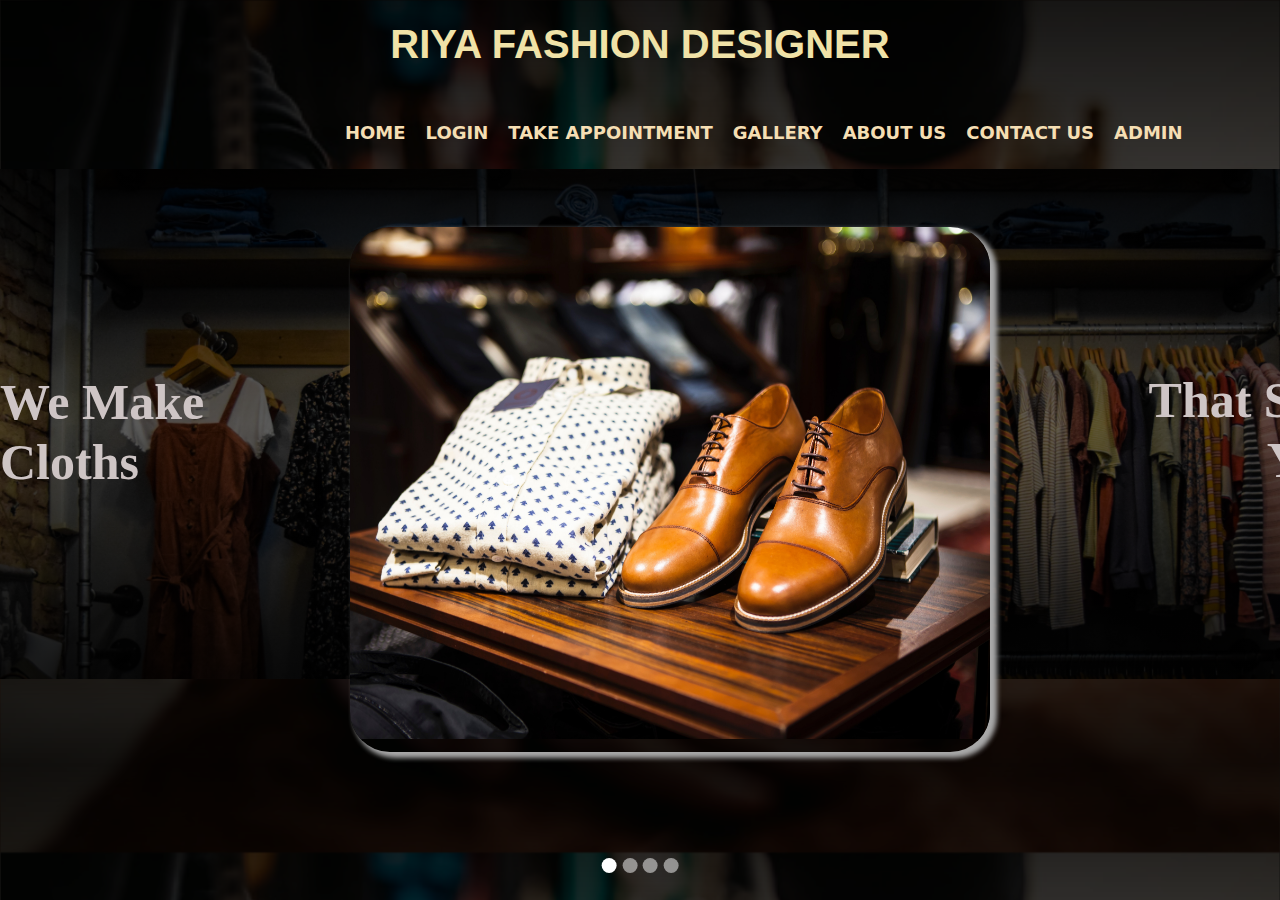
==== index.html @ 6639f549 "Rename index.php to index.html" ====
<!DOCTYPE html>
<html lang="en">
<head>
    <meta charset="UTF-8">
    <meta http-equiv="X-UA-Compatible" content="IE=edge">
    <meta name="viewport" content="width=device-width, initial-scale=1.0">
    <title>Home Page</title>
    <link rel="stylesheet" href="home.css">
    <link rel="stylesheet" href="BOOTSTRAP/bootstrap.css">
</head>
<body>
    <div>
    <h1>
        <b>RIYA FASHION DESIGNER</b>
    </h1>
    </div>

 
      

    <div class="container-fluid">
    <nav>
        <a  href="index.php"><b>HOME</a>
        <a href="login1.php"><b>LOGIN</a>
        <a href="takapp.php"><b>TAKE APPOINTMENT</a>
        <a href="gallery.php"><b>GALLERY</a>
        <a href="aboutus.php"><b>ABOUT US</a>
        <a href="contactus.php"><b> CONTACT US</a>
        <a href="admin.php"><b> ADMIN</a>
         
    </nav></div></div> 
    <div>
    <h2 id="yash">
        <div class="magic"> 
        <span style="color: rgb(206, 197, 197);font-family:Georgia, 'Times New Roman', Times, serif;"><b>We Make <br>Cloths<br> </span>
           </div>
            <div class="magic1">
               <span style="color: rgb(206, 197, 197);font-family:Georgia, 'Times New Roman', Times, serif;"><b>That Suit<br>You</br></span>
        </div> 
        
    </h2>
    </div>
      <div class="slider-frame"> 
        <div id="sldie-images">  
            
                <img src="Photos/men/m1.jpg"  >
            
                <img  src="Photos/men/m2.png" >
           
                <img src="Photos/women/w1.png" >
           
                <img src="Photos/women/w2.png" >
            </div>
         </div>
         <div class="indicators">
            <span id="btn1" class="active"></span>
            <span id="btn2"></span>
            <span id="btn3"></span>
            <span id="btn4"></span>
        </div>
    </div>

   
    <script>

        var slide = document.getElementById("sldie-images");
        var btn1 = document.getElementById('btn1');
        var btn2 = document.getElementById('btn2');
        var btn3 = document.getElementById('btn3');
        var btn4 = document.getElementById('btn4');

        btn1.onclick = function () {
            slide.style.transform = "translateX(0px)";
            btn1.classList.add('active');
            btn2.classList.remove('active');
            btn3.classList.remove('active');
            btn4.classList.remive('active');
        };
        btn2.onclick = function () {
            slide.style.transform = "translateX(-100%)";
            btn1.classList.remove('active');
            btn2.classList.add('active');
            btn3.classList.remove('active');
            btn4.classList.remove('active');
        };
        btn3.onclick = function () {
            slide.style.transform = "translateX(-200%)";
            btn1.classList.remove('active');
            btn2.classList.remove('active');
            btn3.classList.add('active');
            btn4.classList.remove('active');
        };
        btn4.onclick = function () {
            slide.style.transform = "translateX(-300%)";
            btn1.classList.remove('active');
            btn2.classList.remove('active');
            btn3.classList.remove('active');
            btn4.classList.add('active');
        };
    
    </script>

     
</body>
</html>
---- home.css ----
body{
    background:linear-gradient(rgba(0,0,0,0.9),rgba(0,0,0,0.6),rgba(0,0,0,0.9)),url(.//Photos/P1.jpg);
    background-size: cover;
}
header{
    background-color: rgb(41, 39, 39);
    padding: 2px;
    color: whitesmoke;
}
h1{
    font-family:'Franklin Gothic Medium', 'Arial Narrow', Arial, sans-serif;
    color: rgb(240, 226, 167);
    /* background-color: rgb(137, 145, 160); */
    padding: 20px;
    text-align: center;
}
 
 nav{
    overflow: hidden;
    color: wheat;
    margin-left: 310px;
    padding: 13px;
    font-size: 18px;
     
}
nav a{
    padding: 10px;
    text-decoration: none;
    color: wheat;
    border-radius:10px ;
    float: left;
}
nav a:hover{
    color: rgb(255, 255, 255);
    border-radius: 10px;
    transition: 0.5s;
    transform: scale(1.1);
    box-shadow: rgb(255, 255, 255) 1px 1px 1px 1px;
}
 
#yash{
    font-size: 50px;
    color: cornsilk;
    font-family:'Lucida Sans', 'Lucida Sans Regular', 'Lucida Grande', 'Lucida Sans Unicode', Geneva, Verdana, sans-serif;
    background:linear-gradient(rgba(0,0,0,0.9),rgba(0,0,0,0.6),rgba(0,0,0,0.9)),url(.//Photos/P2.jpg);
    background-size: cover;
    width: 1350px;
    height: 510px;

}
.magic{
    text-align:left;
    padding-top: 15%;
}
.magic1{
    text-align: right;
    margin-top: -9%;
    
}
/* img:hover{
    padding: 100px 100px;
    border-radius: 60px 0px;
      <h3 id="photo">
                <img src="../Riya fashion/Photos/P2.jpg" width="1350" height="700">
            </h3>
} */    
.slider-frame{
    overflow: hidden;
    max-height: 70vh;
    width: 50%;
    margin-left: 350px;
    margin-top: -460px;
    border-radius: 40px;
    margin-bottom: 1%;
    box-shadow: darkgrey 5px 4px 5px 2px;
    
}

#sldie-images{
    width     : 100%;
    display   : inline-flex;
    transition: 0.7s; 
    margin-bottom: 1%;
}

#sldie-images img{
    width: 100%;
    margin-bottom: 1%;
}

.indicators {
    position : absolute;
    left     : 50%;
    bottom   : 20px;
    transform: translateX(-50%);
}

.indicators span {
    display      : inline-block;
    width        : 15px;
    height       : 15px;
    border-radius: 50%;
    background   : rgba(255, 255, 255, 0.5);
    cursor       : pointer;
}

.active {
    background: #ffff !important;
    
}
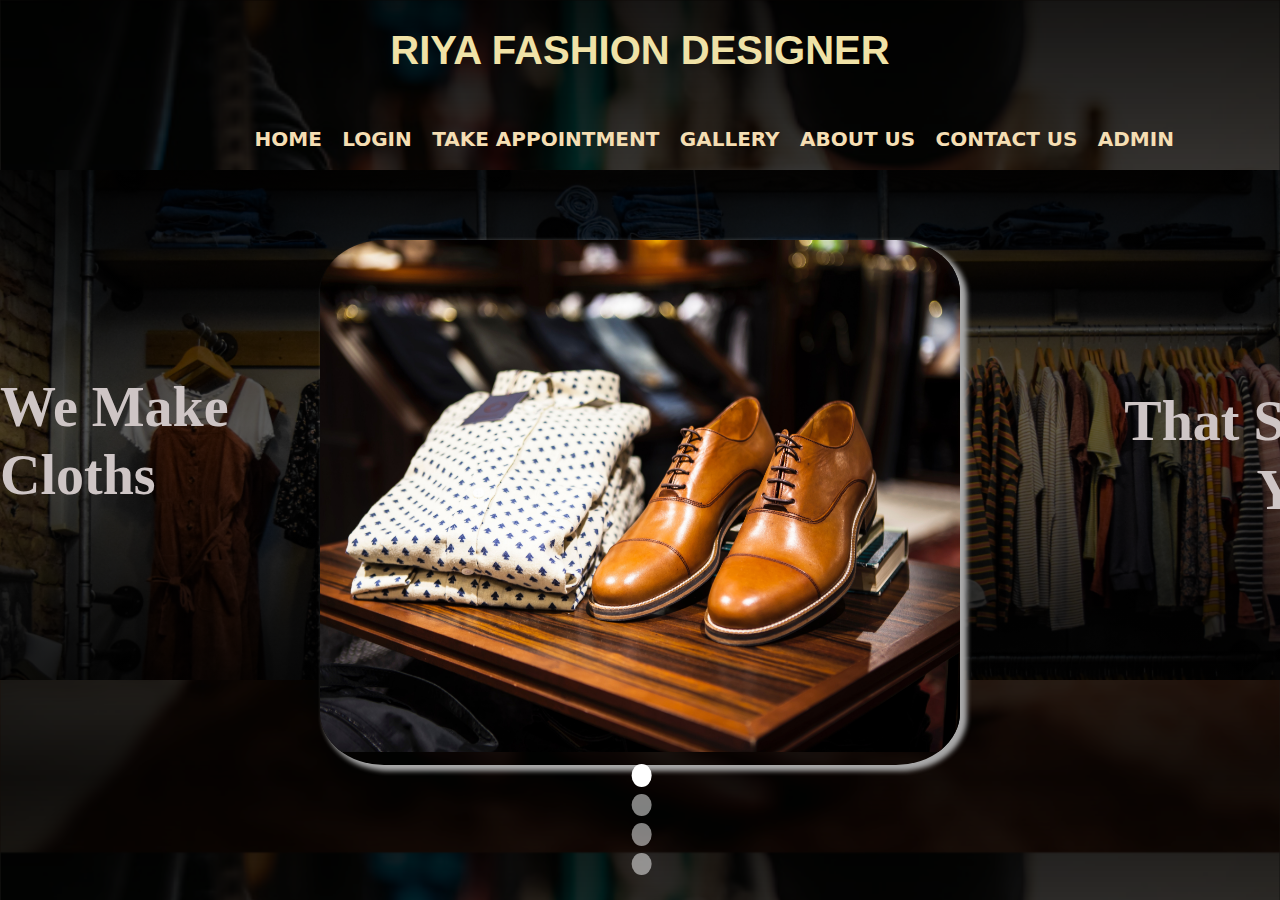
==== commit 2c545a6e: "Update index.html" ====
--- a/index.html
+++ b/index.html
@@ -3,7 +3,7 @@
 <head>
     <meta charset="UTF-8">
     <meta http-equiv="X-UA-Compatible" content="IE=edge">
-    <meta name="viewport" content="width=device-width, initial-scale=1.0">
+    <meta name="viewport" content="width=device-width, initial-scale=1.0, ,user-scalable=no" />
     <title>Home Page</title>
     <link rel="stylesheet" href="home.css">
     <link rel="stylesheet" href="BOOTSTRAP/bootstrap.css">
@@ -20,13 +20,13 @@
 
     <div class="container-fluid">
     <nav>
-        <a  href="index.php"><b>HOME</a>
-        <a href="login1.php"><b>LOGIN</a>
-        <a href="takapp.php"><b>TAKE APPOINTMENT</a>
-        <a href="gallery.php"><b>GALLERY</a>
-        <a href="aboutus.php"><b>ABOUT US</a>
-        <a href="contactus.php"><b> CONTACT US</a>
-        <a href="admin.php"><b> ADMIN</a>
+        <a  href="index.html"><b>HOME</a>
+        <a href="login1.html"><b>LOGIN</a>
+        <a href="takapp.html"><b>TAKE APPOINTMENT</a>
+        <a href="gallery.html"><b>GALLERY</a>
+        <a href="aboutus.html"><b>ABOUT US</a>
+        <a href="contactus.html"><b> CONTACT US</a>
+        <a href="admin.html"><b> ADMIN</a>
          
     </nav></div></div> 
     <div>
--- a/home.css
+++ b/home.css
@@ -4,42 +4,42 @@
 }
 header{
     background-color: rgb(41, 39, 39);
-    padding: 2px;
+    padding: 2%;
     color: whitesmoke;
 }
 h1{
     font-family:'Franklin Gothic Medium', 'Arial Narrow', Arial, sans-serif;
     color: rgb(240, 226, 167);
     /* background-color: rgb(137, 145, 160); */
-    padding: 20px;
+    padding: 2%;
     text-align: center;
 }
  
  nav{
     overflow: hidden;
     color: wheat;
-    margin-left: 310px;
-    padding: 13px;
-    font-size: 18px;
+    margin-left: 18%;
+    padding: 0.5%;
+    font-size: 125%;
      
 }
 nav a{
-    padding: 10px;
+    padding: 1%;
     text-decoration: none;
     color: wheat;
-    border-radius:10px ;
+    border-radius:10% ;
     float: left;
 }
 nav a:hover{
     color: rgb(255, 255, 255);
-    border-radius: 10px;
+    border-radius: 20%;
     transition: 0.5s;
     transform: scale(1.1);
     box-shadow: rgb(255, 255, 255) 1px 1px 1px 1px;
 }
  
 #yash{
-    font-size: 50px;
+    font-size: 350%;
     color: cornsilk;
     font-family:'Lucida Sans', 'Lucida Sans Regular', 'Lucida Grande', 'Lucida Sans Unicode', Geneva, Verdana, sans-serif;
     background:linear-gradient(rgba(0,0,0,0.9),rgba(0,0,0,0.6),rgba(0,0,0,0.9)),url(.//Photos/P2.jpg);
@@ -68,9 +68,9 @@
     overflow: hidden;
     max-height: 70vh;
     width: 50%;
-    margin-left: 350px;
-    margin-top: -460px;
-    border-radius: 40px;
+    margin-left: 25%;
+    margin-top: -35%;
+    border-radius: 10%;
     margin-bottom: 1%;
     box-shadow: darkgrey 5px 4px 5px 2px;
     
@@ -91,20 +91,20 @@
 .indicators {
     position : absolute;
     left     : 50%;
-    bottom   : 20px;
+    bottom   : 2%;
     transform: translateX(-50%);
 }
 
 .indicators span {
-    display      : inline-block;
-    width        : 15px;
-    height       : 15px;
+    display      :inline-block;
+    width        : 120%;
+    height       : 2.5vh;
     border-radius: 50%;
     background   : rgba(255, 255, 255, 0.5);
-    cursor       : pointer;
+    cursor       :pointer;
 }
 
 .active {
     background: #ffff !important;
     
-}+}
